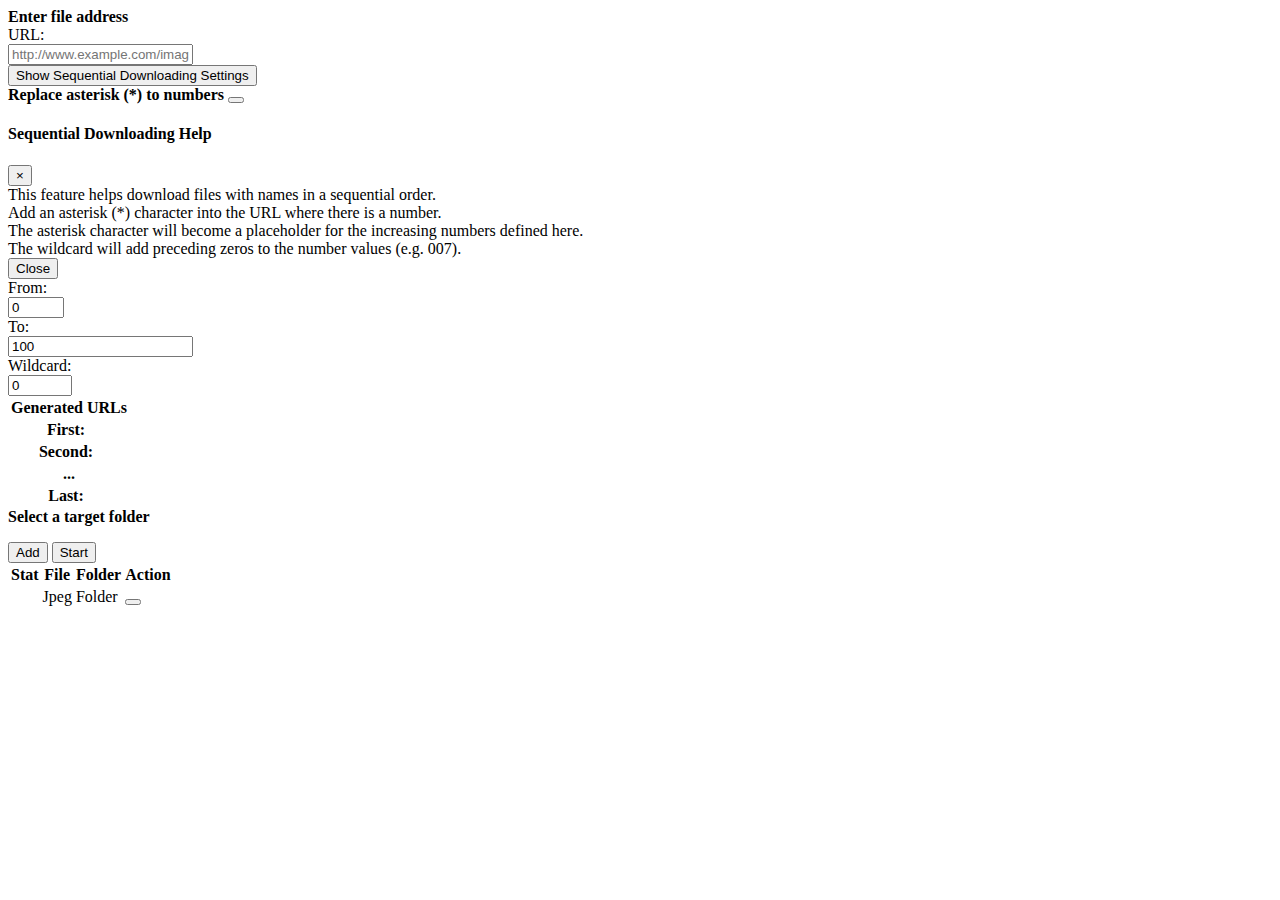
==== src/Index.html @ 3b69f03c "version 2" ====
<!DOCTYPE html>
<html>
  <head>
    <base target="_top">
    <meta name="viewport" content="width=device-width, initial-scale=1">
    <?!= HtmlService.createHtmlOutputFromFile('Libraries').getContent(); ?>
    <?!= HtmlService.createHtmlOutputFromFile('Stylesheet').getContent(); ?>
  </head>
  <body>
    <div id="container" class="container-sm">
      <div id="main">

          <!-- input file URL -->
          <label for="input-file-url"><strong>Enter file address</strong></label>
          <div class="input-group mb-3">
              <div id="input-url-help-text" class="input-group-prepend">
                  <span class="input-group-text">URL:</span id="input-url-help-text">
              </div>
              <input type="url" id="input-file-url" class="form-control"
                  placeholder="http://www.example.com/image.jpeg">
          </div>

          <!-- Sequential Settings -->
          <div id="sequential-settings-group" class="container-fluid px-0 my-3">
              <button id="btn-show-sequential-settings" type="button" class="btn btn-outline-primary"
                  data-toggle="collapse" data-target="#sequential-settings-box" aria-expanded="false"
                  aria-controls="sequential-settings-box">
                  <span id="sequential-state">Show</span> Sequential Downloading Settings
              </button>

              <div id="sequential-settings-box"
                  class="p-1 my-2 border border-primary rounded collapse">
                  <div id="sequential-info-container" class="mb-1 mx-1">
                      <strong>Replace asterisk (*) to numbers</strong>
                      <button type="button" id="sequential-info-btn" class="btn btn-default btn-sm p-1"
                          data-toggle="modal" data-target="#myModal">
                          <i class="far fa-question-circle text-primary"></i>
                      </button>
                      <!-- The Modal -->
                      <div class="modal fade" id="myModal">
                          <div class="modal-dialog modal-lg">
                              <div class="modal-content">

                                  <!-- Modal Header -->
                                  <div class="modal-header">
                                      <h4 class="modal-title">Sequential Downloading Help</h4>
                                      <button type="button" class="close" data-dismiss="modal">&times;</button>
                                  </div>

                                  <!-- Modal body -->
                                  <div class="modal-body">
                                      <div class="my-2">This feature helps download files with names in a sequential order.</div>
                                      <div class="my-2">
                                          Add an asterisk (*) character into the URL where there is a number.<br>
                                          The asterisk character will become a placeholder for the increasing numbers defined here.
                                      </div>
                                      <div class="my-2">
                                          The wildcard will add preceding zeros to the number values (e.g. 007).
                                      </div>
                                  </div>

                                  <!-- Modal footer -->
                                  <div class="modal-footer">
                                      <button type="button" class="btn btn-danger" data-dismiss="modal">Close</button>
                                  </div>

                              </div>
                          </div>
                      </div>
                  </div>

                  <!-- Sequential numbers -->
                  <div class="d-flex justify-content-between flex-wrap">
                      <div class="input-group mx-1 w-25 min-width-150">
                          <div class="input-group-prepend">
                              <span class="input-group-text">From:</span>
                          </div>
                          <input type="number" id="number-from" class="form-control" placeholder="0" value="0" min="0" max="99">
                      </div>
                      <div class="input-group mx-1 w-25 min-width-150">
                          <div class="input-group-prepend">
                              <span class="input-group-text">To:</span>
                          </div>
                          <input type="number" id="number-to" class="form-control" placeholder="100" value="100" min="1">
                      </div>
                      <div class="input-group mx-1 w-25 min-width-150">
                          <div class="input-group-prepend">
                              <span class="input-group-text">Wildcard:</span>
                          </div>
                          <input type="number" id="number-wildcard" class="form-control" placeholder="0" value="0" min="0" max="200">
                      </div>
                  </div>

                  <!-- Sequential samples -->
                  <div class="m-1 mt-2">
                      <table class="table table-bordered table-sm">
                          <thead>
                              <tr>
                                  <th colspan="2" class="table-secondary">Generated URLs</th>
                              </tr>
                          </thead>
                          <tbody>
                              <tr>
                                  <th scope="row" class="table-secondary">
                                      <span>First:</span>
                                  </th>
                                  <td id="link-1" class="w-100"></td>
                              </tr>
                              <tr>
                                  <th scope="row" class="table-secondary">
                                      <span>Second:</span>
                                  </th>
                                  <td id="link-2" class="w-100"></td>
                              </tr>
                              <tr>
                                  <th scope="row" colspan="2">...</th>
                              </tr>
                              <tr>
                                  <th scope="row" class="table-secondary">
                                      <span>Last:</span>
                                  </th>
                                  <td id="link-n" class="w-100"></td>
                              </tr>
                          </tbody>
                      </table>
                  </div>
              </div>
          </div>

          <!-- Folder Selector -->
          <div id="folder-conatiner-group" class="conainer-fluid my-3">
              <strong class="mb-0">Select a target folder</strong>
              <div id="folder-container" class="p-1 my-2 h-25 border border-primary rounded">
                  <div class="folder-names-container">
                      <ul id="list-folder-names" class="list-group">
                      </ul>
                  </div>
              </div>
          </div>

          <!-- Action Buttons -->
          <div id="btn-container" class="my-2">
              <button id="btn-add" class="btn btn-primary">Add</button>
              <button id="btn-start" class="btn btn-success">
                  Start <i class="fas fa-play"></i>
              </button>
          </div>

          <!-- Downloading list -->
          <div id="downloading-container" class="my-2">
              <table class="table border table-sm table-striped">
                  <thead>
                      <tr>
                          <th>Stat</th>
                          <th>File</th>
                          <th>Folder</th>
                          <th>Action</th>
                      </tr>
                  </thead>
                  <tbody>
                      <tr>
                          <th scope="row" class="text-center">
                              <span class="fas fa-check"></span>
                          </th>
                          <td class="w-50">Jpeg</td>
                          <td class="w-50">Folder</td>
                          <td class="text-center">
                              <button  type="button" class="btn btn-default btn-sm">
                                  <span class="far fa-trash-alt"></span>
                              </button>
                          </td>
                      </tr>
                  </tbody>
              </table>
          </div>
      </div>
      <div class="invisible" id="status-message">
      </div>
  </div>
    <?!= HtmlService.createHtmlOutputFromFile('JavaScript').getContent(); ?>
  </body>
</html>
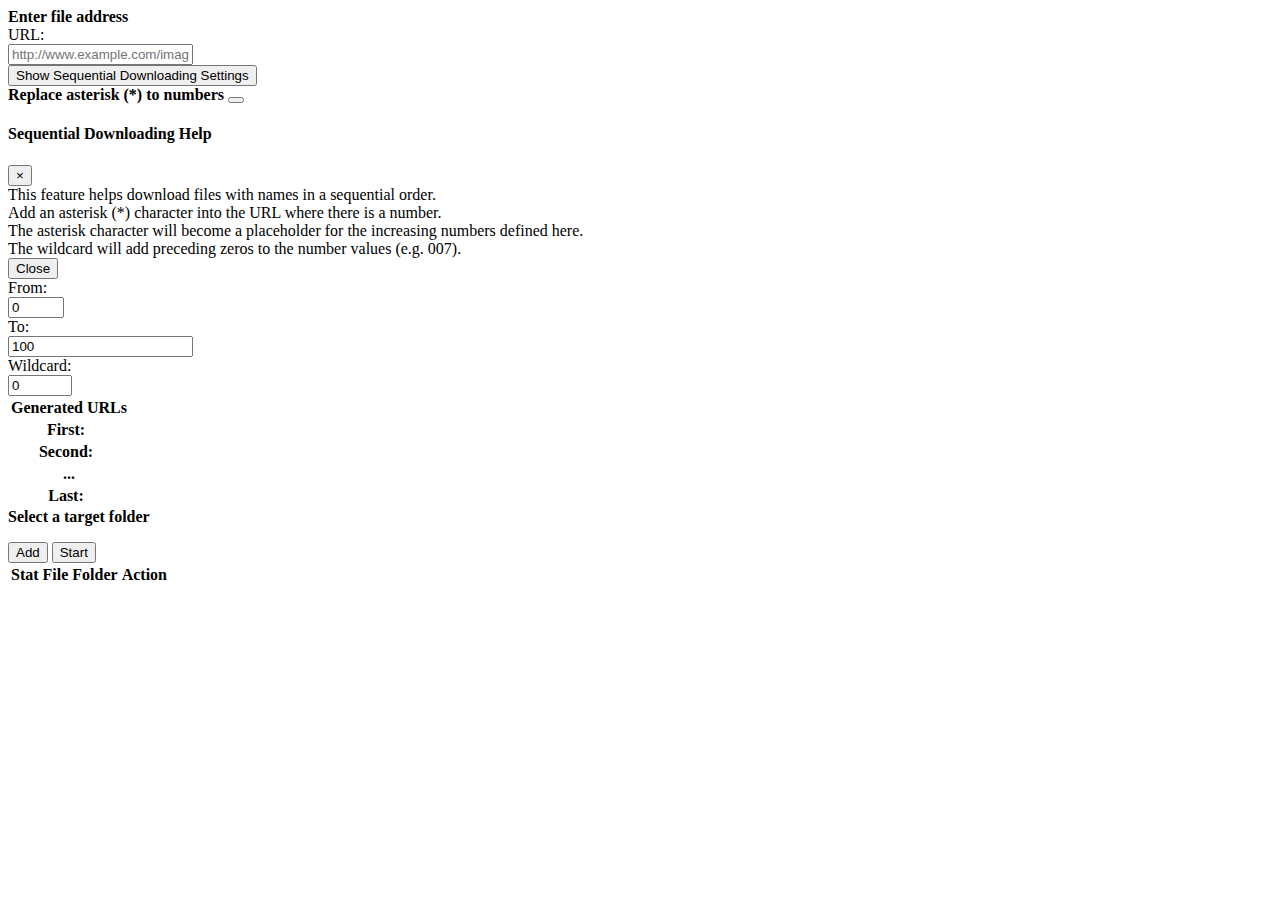
==== commit ec84d18f: "final changes" ====
--- a/src/Index.html
+++ b/src/Index.html
@@ -8,175 +8,165 @@
   </head>
   <body>
     <div id="container" class="container-sm">
-      <div id="main">
+        <div id="main">
 
-          <!-- input file URL -->
-          <label for="input-file-url"><strong>Enter file address</strong></label>
-          <div class="input-group mb-3">
-              <div id="input-url-help-text" class="input-group-prepend">
-                  <span class="input-group-text">URL:</span id="input-url-help-text">
-              </div>
-              <input type="url" id="input-file-url" class="form-control"
-                  placeholder="http://www.example.com/image.jpeg">
-          </div>
+            <!-- input file URL -->
+            <label for="input-file-url"><strong>Enter file address</strong></label>
+            <div class="input-group mb-3">
+                <div id="input-url-help-text" class="input-group-prepend">
+                    <span class="input-group-text">URL:</span id="input-url-help-text">
+                </div>
+                <input type="url" id="input-file-url" class="form-control"
+                    placeholder="http://www.example.com/image.jpeg">
+            </div>
 
-          <!-- Sequential Settings -->
-          <div id="sequential-settings-group" class="container-fluid px-0 my-3">
-              <button id="btn-show-sequential-settings" type="button" class="btn btn-outline-primary"
-                  data-toggle="collapse" data-target="#sequential-settings-box" aria-expanded="false"
-                  aria-controls="sequential-settings-box">
-                  <span id="sequential-state">Show</span> Sequential Downloading Settings
-              </button>
+            <!-- Sequential Settings -->
+            <div id="sequential-settings-group" class="container-fluid px-0 my-3">
+                <button id="btn-show-sequential-settings" type="button" class="btn btn-outline-primary"
+                    data-toggle="collapse" data-target="#sequential-settings-box" aria-expanded="false"
+                    aria-controls="sequential-settings-box">
+                    <span id="sequential-state">Show</span> Sequential Downloading Settings
+                </button>
 
-              <div id="sequential-settings-box"
-                  class="p-1 my-2 border border-primary rounded collapse">
-                  <div id="sequential-info-container" class="mb-1 mx-1">
-                      <strong>Replace asterisk (*) to numbers</strong>
-                      <button type="button" id="sequential-info-btn" class="btn btn-default btn-sm p-1"
-                          data-toggle="modal" data-target="#myModal">
-                          <i class="far fa-question-circle text-primary"></i>
-                      </button>
-                      <!-- The Modal -->
-                      <div class="modal fade" id="myModal">
-                          <div class="modal-dialog modal-lg">
-                              <div class="modal-content">
+                <div id="sequential-settings-box"
+                    class="p-1 my-2 border border-primary rounded collapse">
+                    <div id="sequential-info-container" class="mb-1 mx-1">
+                        <strong>Replace asterisk (*) to numbers</strong>
+                        <button type="button" id="sequential-info-btn" class="btn btn-default btn-sm p-1"
+                            data-toggle="modal" data-target="#myModal">
+                            <i class="far fa-question-circle text-primary"></i>
+                        </button>
+                        <!-- The Modal -->
+                        <div class="modal fade" id="myModal">
+                            <div class="modal-dialog modal-lg">
+                                <div class="modal-content">
 
-                                  <!-- Modal Header -->
-                                  <div class="modal-header">
-                                      <h4 class="modal-title">Sequential Downloading Help</h4>
-                                      <button type="button" class="close" data-dismiss="modal">&times;</button>
-                                  </div>
+                                    <!-- Modal Header -->
+                                    <div class="modal-header">
+                                        <h4 class="modal-title">Sequential Downloading Help</h4>
+                                        <button type="button" class="close" data-dismiss="modal">&times;</button>
+                                    </div>
 
-                                  <!-- Modal body -->
-                                  <div class="modal-body">
-                                      <div class="my-2">This feature helps download files with names in a sequential order.</div>
-                                      <div class="my-2">
-                                          Add an asterisk (*) character into the URL where there is a number.<br>
-                                          The asterisk character will become a placeholder for the increasing numbers defined here.
-                                      </div>
-                                      <div class="my-2">
-                                          The wildcard will add preceding zeros to the number values (e.g. 007).
-                                      </div>
-                                  </div>
+                                    <!-- Modal body -->
+                                    <div class="modal-body">
+                                        <div class="my-2">This feature helps download files with names in a sequential order.</div>
+                                        <div class="my-2">
+                                            Add an asterisk (*) character into the URL where there is a number.<br>
+                                            The asterisk character will become a placeholder for the increasing numbers defined here.
+                                        </div>
+                                        <div class="my-2">
+                                            The wildcard will add preceding zeros to the number values (e.g. 007).
+                                        </div>
+                                    </div>
 
-                                  <!-- Modal footer -->
-                                  <div class="modal-footer">
-                                      <button type="button" class="btn btn-danger" data-dismiss="modal">Close</button>
-                                  </div>
+                                    <!-- Modal footer -->
+                                    <div class="modal-footer">
+                                        <button type="button" class="btn btn-danger" data-dismiss="modal">Close</button>
+                                    </div>
 
-                              </div>
-                          </div>
-                      </div>
-                  </div>
+                                </div>
+                            </div>
+                        </div>
+                    </div>
 
-                  <!-- Sequential numbers -->
-                  <div class="d-flex justify-content-between flex-wrap">
-                      <div class="input-group mx-1 w-25 min-width-150">
-                          <div class="input-group-prepend">
-                              <span class="input-group-text">From:</span>
-                          </div>
-                          <input type="number" id="number-from" class="form-control" placeholder="0" value="0" min="0" max="99">
-                      </div>
-                      <div class="input-group mx-1 w-25 min-width-150">
-                          <div class="input-group-prepend">
-                              <span class="input-group-text">To:</span>
-                          </div>
-                          <input type="number" id="number-to" class="form-control" placeholder="100" value="100" min="1">
-                      </div>
-                      <div class="input-group mx-1 w-25 min-width-150">
-                          <div class="input-group-prepend">
-                              <span class="input-group-text">Wildcard:</span>
-                          </div>
-                          <input type="number" id="number-wildcard" class="form-control" placeholder="0" value="0" min="0" max="200">
-                      </div>
-                  </div>
+                    <!-- Sequential numbers -->
+                    <div class="d-flex justify-content-between flex-wrap my-1">
+                        <div class="input-group mx-1 w-25 min-width-150">
+                            <div class="input-group-prepend">
+                                <span class="input-group-text">From:</span>
+                            </div>
+                            <input type="number" id="number-from" class="form-control" placeholder="0" value="0" min="0" max="99">
+                        </div>
+                        <div class="input-group mx-1 w-25 min-width-150">
+                            <div class="input-group-prepend">
+                                <span class="input-group-text">To:</span>
+                            </div>
+                            <input type="number" id="number-to" class="form-control" placeholder="100" value="100" min="0">
+                        </div>
+                        <div class="input-group mx-1 w-25 min-width-150">
+                            <div class="input-group-prepend">
+                                <span class="input-group-text">Wildcard:</span>
+                            </div>
+                            <input type="number" id="number-wildcard" class="form-control" placeholder="0" value="0" min="0" max="200">
+                        </div>
+                    </div>
 
-                  <!-- Sequential samples -->
-                  <div class="m-1 mt-2">
-                      <table class="table table-bordered table-sm">
-                          <thead>
-                              <tr>
-                                  <th colspan="2" class="table-secondary">Generated URLs</th>
-                              </tr>
-                          </thead>
-                          <tbody>
-                              <tr>
-                                  <th scope="row" class="table-secondary">
-                                      <span>First:</span>
-                                  </th>
-                                  <td id="link-1" class="w-100"></td>
-                              </tr>
-                              <tr>
-                                  <th scope="row" class="table-secondary">
-                                      <span>Second:</span>
-                                  </th>
-                                  <td id="link-2" class="w-100"></td>
-                              </tr>
-                              <tr>
-                                  <th scope="row" colspan="2">...</th>
-                              </tr>
-                              <tr>
-                                  <th scope="row" class="table-secondary">
-                                      <span>Last:</span>
-                                  </th>
-                                  <td id="link-n" class="w-100"></td>
-                              </tr>
-                          </tbody>
-                      </table>
-                  </div>
-              </div>
-          </div>
+                    <!-- Sequential samples -->
+                    <div class="m-1 mt-2">
+                        <table class="table table-bordered table-sm">
+                            <thead>
+                                <tr>
+                                    <th colspan="2" class="table-secondary">Generated URLs</th>
+                                </tr>
+                            </thead>
+                            <tbody>
+                                <tr>
+                                    <th scope="row" class="table-secondary">
+                                        <span>First:</span>
+                                    </th>
+                                    <td id="link-1" class="w-100"></td>
+                                </tr>
+                                <tr>
+                                    <th scope="row" class="table-secondary">
+                                        <span>Second:</span>
+                                    </th>
+                                    <td id="link-2" class="w-100"></td>
+                                </tr>
+                                <tr>
+                                    <th scope="row" colspan="2">...</th>
+                                </tr>
+                                <tr>
+                                    <th scope="row" class="table-secondary">
+                                        <span>Last:</span>
+                                    </th>
+                                    <td id="link-n" class="w-100"></td>
+                                </tr>
+                            </tbody>
+                        </table>
+                    </div>
+                </div>
+            </div>
 
-          <!-- Folder Selector -->
-          <div id="folder-conatiner-group" class="conainer-fluid my-3">
-              <strong class="mb-0">Select a target folder</strong>
-              <div id="folder-container" class="p-1 my-2 h-25 border border-primary rounded">
-                  <div class="folder-names-container">
-                      <ul id="list-folder-names" class="list-group">
-                      </ul>
-                  </div>
-              </div>
-          </div>
+            <!-- Folder Selector -->
+            <div id="folder-conatiner-group" class="conainer-fluid my-3">
+                <strong class="mb-0">Select a target folder</strong>
+                <div id="folder-container" class="p-1 my-2 h-25 border border-primary rounded">
+                    <div class="folder-names-container vscroll">
+                        <ul id="list-folder-names" class="list-group">
+                        </ul>
+                    </div>
+                </div>
+            </div>
 
-          <!-- Action Buttons -->
-          <div id="btn-container" class="my-2">
-              <button id="btn-add" class="btn btn-primary">Add</button>
-              <button id="btn-start" class="btn btn-success">
-                  Start <i class="fas fa-play"></i>
-              </button>
-          </div>
+            <!-- Action Buttons -->
+            <div id="btn-container" class="my-2">
+                <button id="btn-add" class="btn btn-primary">Add</button>
+                <button id="btn-start" class="btn btn-success">
+                    Start <i class="fas fa-play"></i>
+                </button>
+            </div>
 
-          <!-- Downloading list -->
-          <div id="downloading-container" class="my-2">
-              <table class="table border table-sm table-striped">
-                  <thead>
-                      <tr>
-                          <th>Stat</th>
-                          <th>File</th>
-                          <th>Folder</th>
-                          <th>Action</th>
-                      </tr>
-                  </thead>
-                  <tbody>
-                      <tr>
-                          <th scope="row" class="text-center">
-                              <span class="fas fa-check"></span>
-                          </th>
-                          <td class="w-50">Jpeg</td>
-                          <td class="w-50">Folder</td>
-                          <td class="text-center">
-                              <button  type="button" class="btn btn-default btn-sm">
-                                  <span class="far fa-trash-alt"></span>
-                              </button>
-                          </td>
-                      </tr>
-                  </tbody>
-              </table>
-          </div>
-      </div>
-      <div class="invisible" id="status-message">
-      </div>
-  </div>
+            <!-- Downloading list -->
+            <div id="downloading-container" class="my-2 p-1 border border-primary rounded">
+                <div class="border download-list-container scroll-table-container">
+                    <table id="table-download-list" class="table table-sm table-striped table-hover ">
+                        <thead>
+                            <tr>
+                                <th>Stat</th>
+                                <th class="w-50">File</th>
+                                <th class="w-50">Folder</th>
+                                <th>Action</th>
+                            </tr>
+                        </thead>
+                        <tbody>
+                        </tbody>
+                    </table>
+                </div>
+            </div>
+        </div>
+        <div class="invisible" id="status-message">
+        </div>
+    </div>
     <?!= HtmlService.createHtmlOutputFromFile('JavaScript').getContent(); ?>
   </body>
 </html>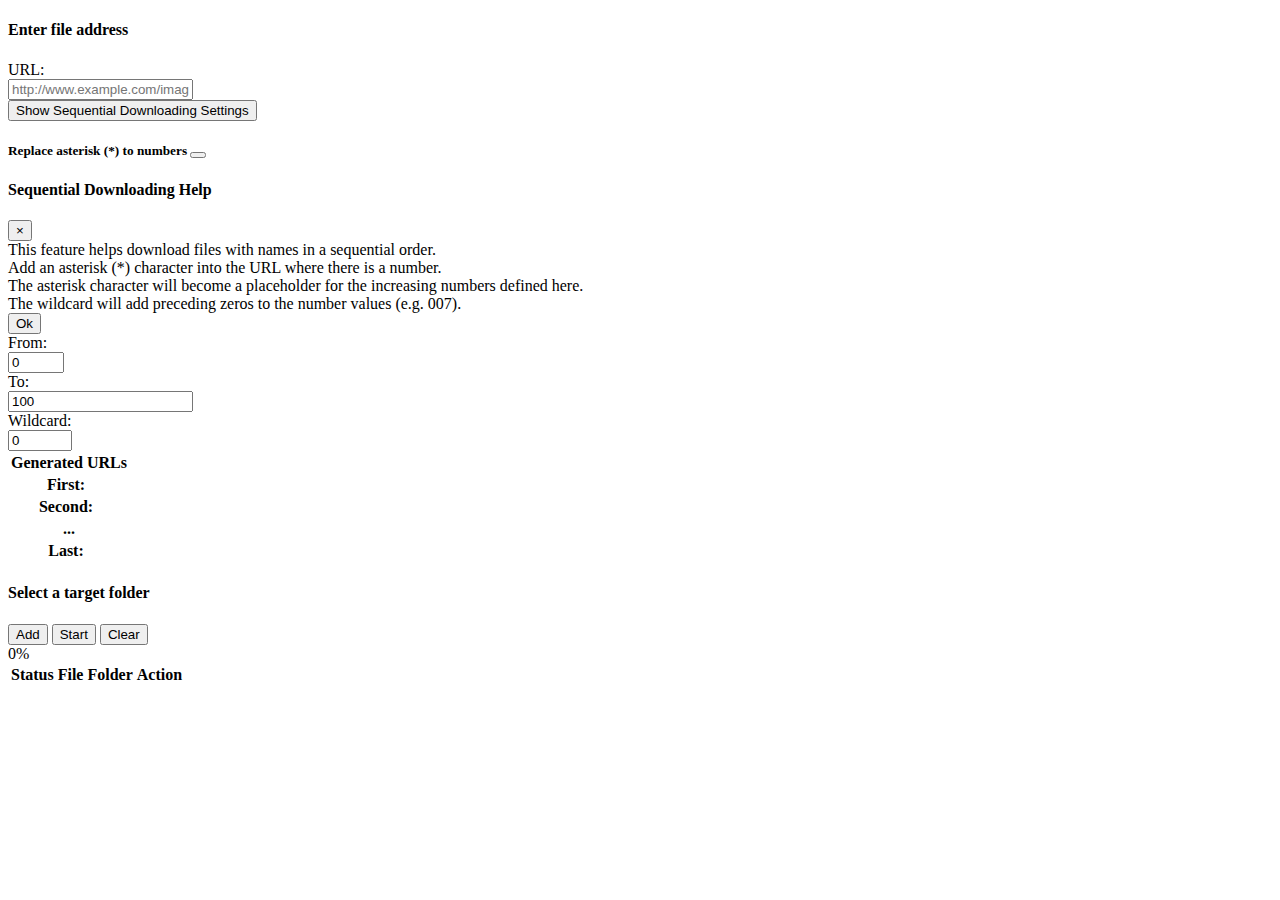
==== commit 89cbc4f1: "completed" ====
--- a/src/Index.html
+++ b/src/Index.html
@@ -1,41 +1,42 @@
 <!DOCTYPE html>
 <html>
-  <head>
+<head>
     <base target="_top">
     <meta name="viewport" content="width=device-width, initial-scale=1">
     <?!= HtmlService.createHtmlOutputFromFile('Libraries').getContent(); ?>
     <?!= HtmlService.createHtmlOutputFromFile('Stylesheet').getContent(); ?>
-  </head>
-  <body>
+</head>
+<body>
     <div id="container" class="container-sm">
         <div id="main">
 
             <!-- input file URL -->
-            <label for="input-file-url"><strong>Enter file address</strong></label>
+            <label for="input-file-url">
+                <h4>Enter file address</h4>
+            </label>
             <div class="input-group mb-3">
                 <div id="input-url-help-text" class="input-group-prepend">
-                    <span class="input-group-text">URL:</span id="input-url-help-text">
+                    <span class="input-group-text border-secondary">URL:</span>
                 </div>
-                <input type="url" id="input-file-url" class="form-control"
+                <input type="url" id="input-file-url" class="form-control border-secondary border-left-0"
                     placeholder="http://www.example.com/image.jpeg">
             </div>
 
             <!-- Sequential Settings -->
             <div id="sequential-settings-group" class="container-fluid px-0 my-3">
-                <button id="btn-show-sequential-settings" type="button" class="btn btn-outline-primary"
+                <button id="btn-show-sequential-settings" type="button" class="btn btn-outline-secondary"
                     data-toggle="collapse" data-target="#sequential-settings-box" aria-expanded="false"
                     aria-controls="sequential-settings-box">
                     <span id="sequential-state">Show</span> Sequential Downloading Settings
                 </button>
 
-                <div id="sequential-settings-box"
-                    class="p-1 my-2 border border-primary rounded collapse">
+                <div id="sequential-settings-box" class="p-1 my-2 border border-secondary rounded collapse">
                     <div id="sequential-info-container" class="mb-1 mx-1">
-                        <strong>Replace asterisk (*) to numbers</strong>
-                        <button type="button" id="sequential-info-btn" class="btn btn-default btn-sm p-1"
-                            data-toggle="modal" data-target="#myModal">
-                            <i class="far fa-question-circle text-primary"></i>
-                        </button>
+                        <h5>Replace asterisk (*) to numbers
+                            <button type="button" id="sequential-info-btn" class="btn btn-default  p-1"
+                                data-toggle="modal" data-target="#myModal">
+                                <i class="far fa-question-circle text-primary"></i>
+                            </button></h5>
                         <!-- The Modal -->
                         <div class="modal fade" id="myModal">
                             <div class="modal-dialog modal-lg">
@@ -43,16 +44,19 @@
 
                                     <!-- Modal Header -->
                                     <div class="modal-header">
-                                        <h4 class="modal-title">Sequential Downloading Help</h4>
+                                        <h4 class="modal-title"><i class="fas fa-info-circle mr-2"></i>Sequential
+                                            Downloading Help</h4>
                                         <button type="button" class="close" data-dismiss="modal">&times;</button>
                                     </div>
 
                                     <!-- Modal body -->
                                     <div class="modal-body">
-                                        <div class="my-2">This feature helps download files with names in a sequential order.</div>
+                                        <div class="my-2">This feature helps download files with names in a sequential
+                                            order.</div>
                                         <div class="my-2">
                                             Add an asterisk (*) character into the URL where there is a number.<br>
-                                            The asterisk character will become a placeholder for the increasing numbers defined here.
+                                            The asterisk character will become a placeholder for the increasing numbers
+                                            defined here.
                                         </div>
                                         <div class="my-2">
                                             The wildcard will add preceding zeros to the number values (e.g. 007).
@@ -61,7 +65,7 @@
 
                                     <!-- Modal footer -->
                                     <div class="modal-footer">
-                                        <button type="button" class="btn btn-danger" data-dismiss="modal">Close</button>
+                                        <button type="button" class="btn btn-secondary" data-dismiss="modal">Ok</button>
                                     </div>
 
                                 </div>
@@ -75,19 +79,22 @@
                             <div class="input-group-prepend">
                                 <span class="input-group-text">From:</span>
                             </div>
-                            <input type="number" id="number-from" class="form-control" placeholder="0" value="0" min="0" max="99">
+                            <input type="number" id="number-from" class="form-control" placeholder="0" value="0" min="0"
+                                max="99">
                         </div>
                         <div class="input-group mx-1 w-25 min-width-150">
                             <div class="input-group-prepend">
                                 <span class="input-group-text">To:</span>
                             </div>
-                            <input type="number" id="number-to" class="form-control" placeholder="100" value="100" min="0">
+                            <input type="number" id="number-to" class="form-control" placeholder="100" value="100"
+                                min="0">
                         </div>
                         <div class="input-group mx-1 w-25 min-width-150">
                             <div class="input-group-prepend">
                                 <span class="input-group-text">Wildcard:</span>
                             </div>
-                            <input type="number" id="number-wildcard" class="form-control" placeholder="0" value="0" min="0" max="200">
+                            <input type="number" id="number-wildcard" class="form-control" placeholder="0" value="0"
+                                min="0" max="200">
                         </div>
                     </div>
 
@@ -129,9 +136,9 @@
 
             <!-- Folder Selector -->
             <div id="folder-conatiner-group" class="conainer-fluid my-3">
-                <strong class="mb-0">Select a target folder</strong>
-                <div id="folder-container" class="p-1 my-2 h-25 border border-primary rounded">
-                    <div class="folder-names-container vscroll">
+                <h4 class="mb-0">Select a target folder</h4>
+                <div id="folder-names-border-container" class="p-1 my-2 h-25 border border-secondary rounded">
+                    <div id="folder-names-container" class="vscroll">
                         <ul id="list-folder-names" class="list-group">
                         </ul>
                     </div>
@@ -139,23 +146,31 @@
             </div>
 
             <!-- Action Buttons -->
-            <div id="btn-container" class="my-2">
+            <div id="btn-container" class="my-2 clearfix">
                 <button id="btn-add" class="btn btn-primary">Add</button>
-                <button id="btn-start" class="btn btn-success">
-                    Start <i class="fas fa-play"></i>
+                <button id="btn-start-stop" class="btn btn-success">
+                    <span>Start </span><i class="fas fa-play"></i>
                 </button>
+                <button id="btn-clear" class="btn btn-secondary float-right">Clear</button>
+            </div>
+
+            <!-- Progress Bar -->
+            <div id="progress-bar-container" class="container p-0">
+                <div class="progress">
+                    <div id="download-progress-bar" class="progress-bar" style="width: 0%">0%</div>
+                </div>
             </div>
 
             <!-- Downloading list -->
-            <div id="downloading-container" class="my-2 p-1 border border-primary rounded">
-                <div class="border download-list-container scroll-table-container">
+            <div id="download-list-border-container" class="my-2 p-1 border border-secondary rounded">
+                <div id="download-list-container" class="border scroll-table-container">
                     <table id="table-download-list" class="table table-sm table-striped table-hover ">
                         <thead>
                             <tr>
-                                <th>Stat</th>
-                                <th class="w-50">File</th>
-                                <th class="w-50">Folder</th>
-                                <th>Action</th>
+                                <th class="col1 text-center">Status</th>
+                                <th class="col2">File</th>
+                                <th class="col3">Folder</th>
+                                <th class="col4 text-center">Action</th>
                             </tr>
                         </thead>
                         <tbody>
@@ -164,9 +179,7 @@
                 </div>
             </div>
         </div>
-        <div class="invisible" id="status-message">
-        </div>
     </div>
     <?!= HtmlService.createHtmlOutputFromFile('JavaScript').getContent(); ?>
-  </body>
+</body>
 </html>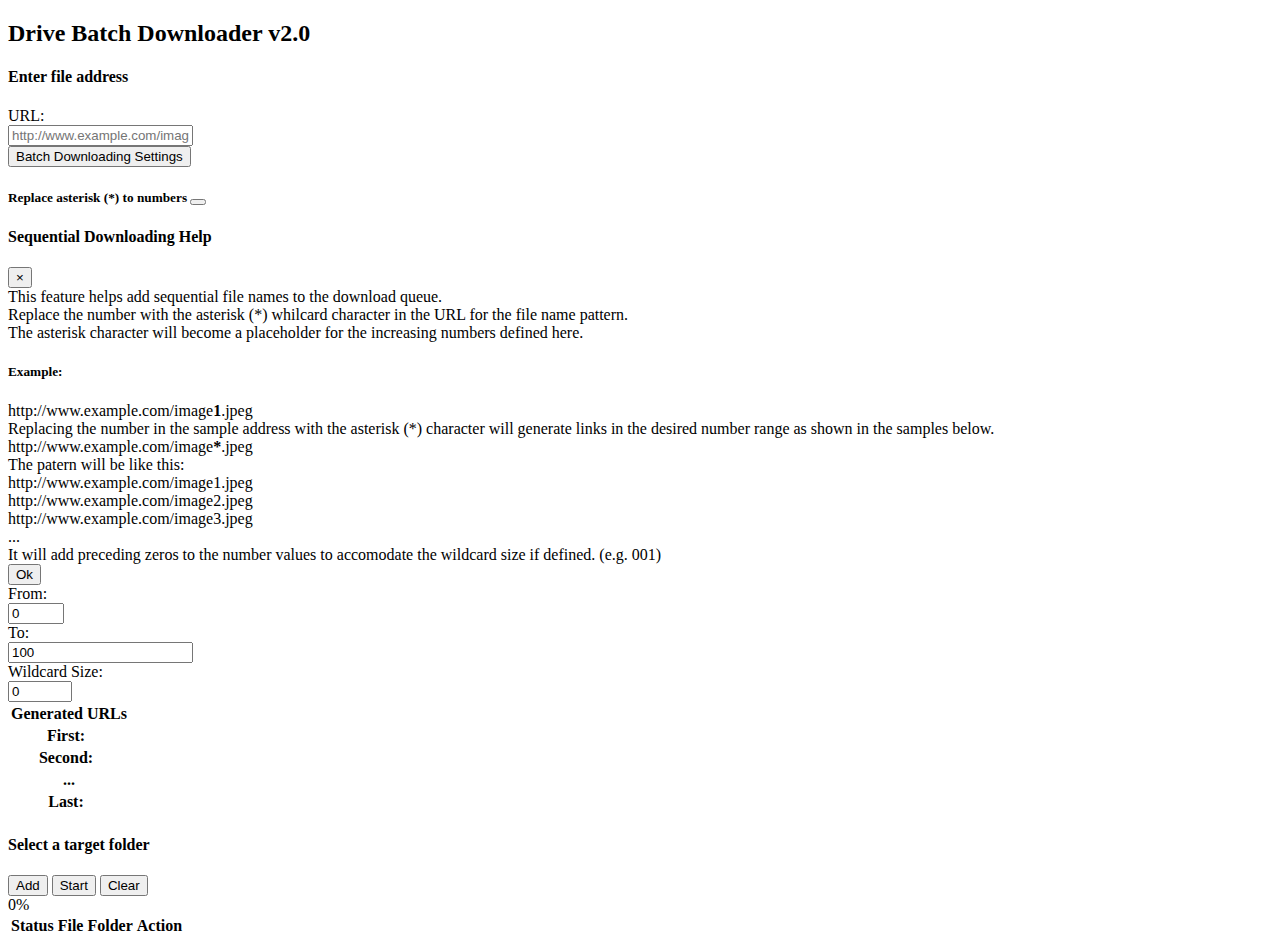
==== commit 0ba134a4: "final changes in v2.0" ====
--- a/src/Index.html
+++ b/src/Index.html
@@ -1,14 +1,20 @@
 <!DOCTYPE html>
 <html>
+
 <head>
     <base target="_top">
     <meta name="viewport" content="width=device-width, initial-scale=1">
     <?!= HtmlService.createHtmlOutputFromFile('Libraries').getContent(); ?>
     <?!= HtmlService.createHtmlOutputFromFile('Stylesheet').getContent(); ?>
 </head>
+
 <body>
     <div id="container" class="container-sm">
         <div id="main">
+            <!-- header -->
+            <div class="text-center">
+                <h2>Drive Batch Downloader v2.0</h2>
+            </div>
 
             <!-- input file URL -->
             <label for="input-file-url">
@@ -26,8 +32,8 @@
             <div id="sequential-settings-group" class="container-fluid px-0 my-3">
                 <button id="btn-show-sequential-settings" type="button" class="btn btn-outline-secondary"
                     data-toggle="collapse" data-target="#sequential-settings-box" aria-expanded="false"
-                    aria-controls="sequential-settings-box">
-                    <span id="sequential-state">Show</span> Sequential Downloading Settings
+                    aria-controls="sequential-settings-box" data-toggle="tooltip" title="Show sequential downloading settings">
+                    <span id="sequential-state">Batch Downloading Settings</span>
                 </button>
 
                 <div id="sequential-settings-box" class="p-1 my-2 border border-secondary rounded collapse">
@@ -51,15 +57,26 @@
 
                                     <!-- Modal body -->
                                     <div class="modal-body">
-                                        <div class="my-2">This feature helps download files with names in a sequential
-                                            order.</div>
+                                        <div class="my-2">This feature helps add sequential file names to the download queue.</div>
                                         <div class="my-2">
-                                            Add an asterisk (*) character into the URL where there is a number.<br>
+                                            Replace the number with the asterisk (*) whilcard character in the URL for the file name pattern.<br>
                                             The asterisk character will become a placeholder for the increasing numbers
                                             defined here.
                                         </div>
+                                        <div class="my-2 bg-light p-2">
+                                            <h5>Example:</h5>
+                                            <div class="lead text-info">http://www.example.com/image<strong class="text-danger">1</strong>.jpeg</div>
+                                            <div class="my-2">Replacing the number in the sample address with the asterisk (*) character 
+                                                will generate links in the desired number range as shown in the samples below.</div>
+                                            <div class="lead text-info">http://www.example.com/image<strong class="text-danger">*</strong>.jpeg</div>
+                                            <div class="my-2">The patern will be like this:</div>
+                                            <div class="lead">http://www.example.com/image1.jpeg</div>
+                                            <div class="lead">http://www.example.com/image2.jpeg</div>
+                                            <div class="lead">http://www.example.com/image3.jpeg</div>
+                                            <div class="lead">...</div>
+                                        </div>
                                         <div class="my-2">
-                                            The wildcard will add preceding zeros to the number values (e.g. 007).
+                                            It will add preceding zeros to the number values to accomodate the wildcard size if defined. (e.g. 001)
                                         </div>
                                     </div>
 
@@ -91,7 +108,7 @@
                         </div>
                         <div class="input-group mx-1 w-25 min-width-150">
                             <div class="input-group-prepend">
-                                <span class="input-group-text">Wildcard:</span>
+                                <span class="input-group-text">Wildcard Size:</span>
                             </div>
                             <input type="number" id="number-wildcard" class="form-control" placeholder="0" value="0"
                                 min="0" max="200">
@@ -103,7 +120,7 @@
                         <table class="table table-bordered table-sm">
                             <thead>
                                 <tr>
-                                    <th colspan="2" class="table-secondary">Generated URLs</th>
+                                    <th colspan="2" class="table-light">Generated URLs</th>
                                 </tr>
                             </thead>
                             <tbody>
@@ -147,17 +164,17 @@
 
             <!-- Action Buttons -->
             <div id="btn-container" class="my-2 clearfix">
-                <button id="btn-add" class="btn btn-primary">Add</button>
-                <button id="btn-start-stop" class="btn btn-success">
-                    <span>Start </span><i class="fas fa-play"></i>
+                <button id="btn-add" class="btn btn-primary" data-toggle="tooltip" title="Add links to the Download Queue">Add</button>
+                <button id="btn-start-stop" class="btn btn-success" data-toggle="tooltip" title="Start/Stop downloading the Queue">
+                    <span>Start</span><i class="ml-2 fas fa-play"></i>
                 </button>
-                <button id="btn-clear" class="btn btn-secondary float-right">Clear</button>
+                <button id="btn-clear" class="btn btn-secondary float-right" data-toggle="tooltip" title="Clear the Queue">Clear</button>
             </div>
 
             <!-- Progress Bar -->
             <div id="progress-bar-container" class="container p-0">
                 <div class="progress">
-                    <div id="download-progress-bar" class="progress-bar" style="width: 0%">0%</div>
+                    <div id="download-progress-bar" class="progress-bar progress-bar-striped" style="width: 0%">0%</div>
                 </div>
             </div>
 
@@ -182,4 +199,5 @@
     </div>
     <?!= HtmlService.createHtmlOutputFromFile('JavaScript').getContent(); ?>
 </body>
+
 </html>